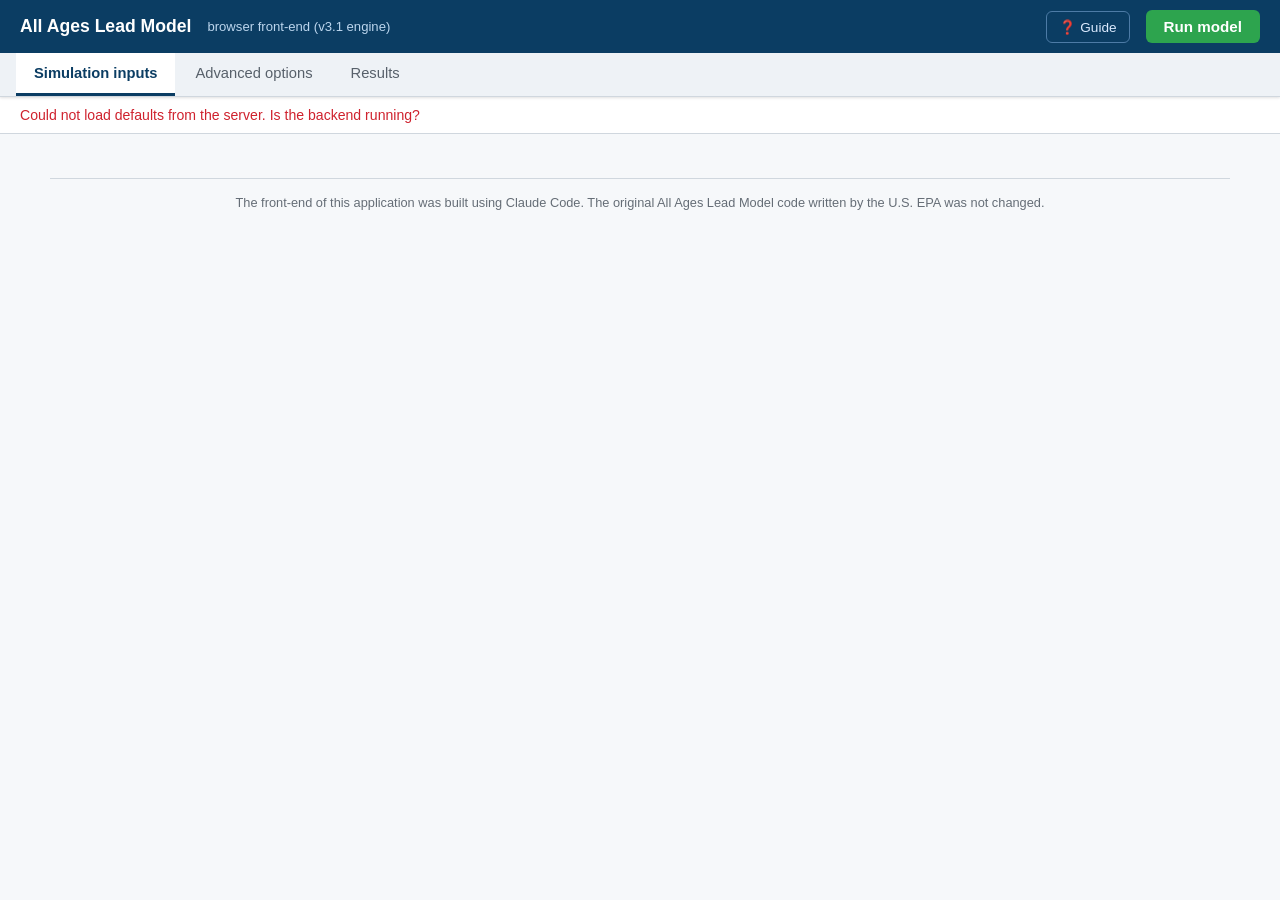
==== frontend/index.html @ 4cada226 "Info drop-down: trim Timesteps-per-day bullet to just the app vs EPA default Co-Authored-By: Claude " ====
<!DOCTYPE html>
<html lang="en">
<head>
  <meta charset="utf-8" />
  <meta name="viewport" content="width=device-width, initial-scale=1" />
  <title>AALM — All Ages Lead Model</title>
  <link rel="stylesheet" href="css/styles.css?v=33" />
</head>
<body>
  <div class="appbar">
    <header class="topbar">
      <h1>All Ages Lead Model</h1>
      <span class="sub">browser front-end (v3.1 engine)</span>
      <span class="spacer"></span>
      <button id="tour-btn" title="Replay the step-by-step guide">❓ Guide</button>
      <button id="run-btn">Run model</button>
    </header>

    <nav class="tabs" id="tabs">
      <button class="tab active" data-view="inputs">Simulation inputs</button>
      <button class="tab" data-view="advanced">Advanced options</button>
      <button class="tab" data-view="results" id="tab-results">Results</button>
    </nav>
  </div>

  <div id="status" class="status">Loading…</div>

  <main>
    <section class="view" id="view-inputs"><!-- simulation + exposure --></section>
    <section class="view hidden" id="view-advanced"><!-- growth / physiology / lung --></section>
    <section class="view hidden" id="view-results">
      <div id="results">
        <div class="placeholder">No results yet. Set your inputs, press <b>Run model</b>, and this page opens automatically with charts and summary statistics.</div>
      </div>
    </section>
  </main>

  <footer class="app-footer">
    The front-end of this application was built using Claude Code. The original All Ages Lead
    Model code written by the U.S. EPA was not changed.
  </footer>

  <!-- config base (leave empty to use same origin; set when frontend is hosted separately) -->
  <script>window.AALM_API_BASE = "";</script>
  <script src="js/schema.js?v=33"></script>
  <script src="js/charts.js?v=33"></script>
  <script src="js/tour.js?v=33"></script>
  <script src="js/app.js?v=33"></script>
</body>
</html>
---- frontend/css/styles.css ----
:root {
  --bg: #f6f8fa; --panel: #ffffff; --ink: #1f2328; --muted: #656d76;
  --line: #d0d7de; --accent: #0969da; --accent-d: #0a4ea3;
  --ok: #1a7f37; --err: #cf222e; --busy: #9a6700;
  --shadow: 0 1px 3px rgba(27,31,36,.08), 0 1px 2px rgba(27,31,36,.06);
}
* { box-sizing: border-box; }
body {
  margin: 0; font-family: "Segoe UI", Roboto, Helvetica, Arial, sans-serif;
  color: var(--ink); background: var(--bg); line-height: 1.45;
}
.appbar { position: sticky; top: 0; z-index: 20; box-shadow: var(--shadow); }
header.topbar {
  background: #0b3d63; color: #fff;
  padding: 10px 20px; display: flex; align-items: center; gap: 16px;
}
header.topbar h1 { font-size: 1.1rem; margin: 0; font-weight: 600; }
header.topbar .sub { color: #bcd6ee; font-size: .82rem; }
header.topbar .spacer { flex: 1; }
header.topbar button#run-btn {
  background: #2da44e; color: #fff; border: 0; padding: 8px 18px; border-radius: 6px;
  font-size: .95rem; font-weight: 600; cursor: pointer;
}
header.topbar button#run-btn:disabled { background: #94d3a2; cursor: default; }

/* bottom "Run model" action bar on the inputs page */
.run-bar { display: flex; justify-content: flex-end; margin: 18px 2px 6px; padding-top: 14px; border-top: 1px solid var(--line); }
.run-btn-lg { background: #2da44e; color: #fff; border: 0; padding: 11px 26px; border-radius: 6px; font-size: 1rem; font-weight: 600; cursor: pointer; }
.run-btn-lg:hover { background: #2c974b; }
.run-btn-lg:disabled { background: #94d3a2; cursor: default; }

.status { padding: 8px 20px; font-size: .88rem; border-bottom: 1px solid var(--line); background: #fff; }
.status.ok { color: var(--ok); } .status.error { color: var(--err); } .status.busy { color: var(--busy); }

/* tab navigation */
nav.tabs { display: flex; gap: 2px; padding: 0 16px; background: #eef2f6; border-bottom: 1px solid var(--line); }
nav.tabs .tab {
  background: transparent; border: 0; border-bottom: 3px solid transparent; color: #57606a;
  padding: 12px 18px; font-size: .92rem; cursor: pointer; font-weight: 500;
}
nav.tabs .tab:hover { color: var(--ink); background: rgba(255,255,255,.5); }
nav.tabs .tab.active { color: #0b3d63; border-bottom-color: #0b3d63; font-weight: 600; background: #fff; }

main { padding: 18px; max-width: 1180px; margin: 0 auto; }
.app-footer { max-width: 1180px; margin: 8px auto 0; padding: 14px 18px 22px; border-top: 1px solid var(--line); color: var(--muted); font-size: .8rem; line-height: 1.5; text-align: center; }
.view.hidden { display: none; }
.adv-note {
  background: #eef5ff; border: 1px solid #cfe0f5; border-radius: 8px; padding: 10px 14px;
  color: #33517a; font-size: .88rem; margin: 0 0 14px;
}

.card { background: var(--panel); border: 1px solid var(--line); border-radius: 8px; margin-bottom: 14px; box-shadow: var(--shadow); overflow: hidden; }
.card.advanced { background: #fcfcfd; }
.card-head { display: flex; align-items: center; justify-content: space-between; padding: 12px 16px; cursor: pointer; user-select: none; }
.card-head h2 { font-size: 1rem; margin: 0; }
.card.advanced .card-head h2 { font-weight: 600; color: #424a53; }
.card-head .chev { color: var(--muted); font-size: .9rem; }
.card-body { padding: 4px 16px 16px; border-top: 1px solid var(--line); }

.grid { display: grid; grid-template-columns: repeat(2, 1fr); gap: 10px 16px; }
.grid-tight { grid-template-columns: repeat(3, 1fr); gap: 8px 14px; }
@media (max-width: 640px) { .grid, .grid-tight { grid-template-columns: 1fr; } }

.field { display: flex; flex-direction: column; gap: 3px; }
.field label { font-size: .8rem; color: #424a53; display: flex; align-items: center; gap: 5px; }
.field input, .field select { padding: 6px 8px; border: 1px solid var(--line); border-radius: 6px; font-size: .9rem; background: #fff; }
.field input:focus, .field select:focus { outline: 2px solid #b6d3f5; border-color: var(--accent); }
.help { cursor: help; color: var(--accent); font-size: .8rem; }
.muted { color: var(--muted); font-size: .85rem; }

/* media */
.media-card { border: 1px solid var(--line); border-radius: 7px; margin: 10px 0; }
.media-head { display: flex; align-items: center; gap: 14px; padding: 8px 12px; background: #f6f8fa; border-bottom: 1px solid var(--line); border-radius: 7px 7px 0 0; flex-wrap: wrap; }
.media-title { font-weight: 600; display: flex; align-items: center; gap: 4px; cursor: pointer; }
.media-body { padding: 10px 12px; }

/* informational note linking the technical guidance document */
.media-doc-note { font-size: .85rem; color: #4a5b73; margin: 0 0 12px; line-height: 1.45; }
.media-doc-note a { color: #0969da; }
.defaults-info { margin: 2px 0 12px; }
.defaults-info > summary { cursor: pointer; color: #0969da; font-size: .85rem; width: fit-content; }
.defaults-info > summary:hover { text-decoration: underline; }
.defaults-info-body { font-size: .85rem; color: #4a5b73; line-height: 1.5; margin: 8px 0 0; }
.defaults-info-body ul { margin: 6px 0; padding-left: 20px; }
.defaults-info-body li { margin: 3px 0; }
input.input-error { border-color: #cf222e; background: #fff5f5; }
.age-warn { color: #cf222e; font-weight: 600; font-size: .85rem; margin: 6px 0 0; }

.subhead { font-size: .8rem; font-weight: 600; color: #424a53; margin: 10px 0 4px; }
.subhead.inline { display: inline-flex; align-items: center; gap: 8px; margin-right: 8px; }
.src-sel select { margin-left: 4px; padding: 3px 6px; }

.vtable-wrap { overflow-x: auto; }
.vtable { border-collapse: collapse; font-size: .82rem; }
.vtable th, .vtable td { border: 1px solid var(--line); padding: 2px; text-align: center; }
.vtable th { background: #f6f8fa; font-weight: 600; }
.vtable .rowhdr { background: #f0f3f6; text-align: left; padding: 4px 8px; white-space: nowrap; font-weight: 500; }
.vtable input { width: 78px; border: 0; padding: 4px; text-align: right; background: transparent; font-size: .82rem; }
.vtable th input { width: 56px; text-align: center; font-weight: 600; }
.vtable input:focus { outline: 1px solid var(--accent); background: #fff; }
.vtable-ctrls { margin: 6px 0; display: flex; gap: 6px; }
.mini { font-size: .76rem; padding: 2px 8px; border: 1px solid var(--line); background: #fff; border-radius: 5px; cursor: pointer; }
.mini:hover { background: #f0f3f6; }

.rba-row { margin: 10px 0 4px; display: flex; align-items: center; gap: 10px; flex-wrap: wrap; }
.rba-cell input { width: 72px; padding: 5px 6px; border: 1px solid var(--line); border-radius: 5px; }
.mask-box { margin-top: 8px; border-top: 1px dashed var(--line); padding-top: 8px; }
.mask-row { display: flex; align-items: center; gap: 8px; margin: 4px 0; flex-wrap: wrap; }
.mask-cell input { width: 64px; padding: 4px 6px; border: 1px solid var(--line); border-radius: 5px; }

/* results */
.results-title { font-size: 1.15rem; margin: 0 0 6px; color: #0b3d63; }
.stats-for { margin: 0 0 10px; font-size: .9rem; }
.stats-for-name { font-weight: 700; color: #0b3d63; }
.summary { display: grid; grid-template-columns: repeat(4, 1fr); gap: 10px; margin-bottom: 8px; }
@media (max-width: 560px) { .summary { grid-template-columns: repeat(2, 1fr); } }
.stat { background: #fff; border: 1px solid var(--line); border-radius: 8px; padding: 12px; text-align: center; box-shadow: var(--shadow); transition: border-color .12s, box-shadow .12s, background .12s; }
.stat.clickable { cursor: pointer; }
.stat.clickable:hover { border-color: #8ab4e8; }
.stat.active { border-color: var(--accent); background: #eff5ff; box-shadow: 0 0 0 2px rgba(9,105,218,.25); }
.stat-val { font-size: 1.3rem; font-weight: 700; color: #0b3d63; }
.stat-lab { font-size: .76rem; color: var(--muted); margin-top: 2px; }
.stat-mark { font-size: .68rem; margin-top: 6px; color: var(--accent); text-transform: uppercase; letter-spacing: .03em; }
.mean-toggle { display: inline-flex; margin-top: 6px; border: 1px solid var(--line); border-radius: 6px; overflow: hidden; }
.mt-btn { border: 0; background: #fff; color: #57606a; font-size: .7rem; padding: 3px 8px; cursor: pointer; }
.mt-btn + .mt-btn { border-left: 1px solid var(--line); }
.mt-btn.on { background: #0b3d63; color: #fff; font-weight: 600; }
.mt-btn:not(.on):hover { background: #eef2f6; }
.stat-hint { font-size: .82rem; color: var(--muted); margin: 0 0 16px; }
svg.chart text.annot { font-size: 11px; font-weight: 600; }

/* interactive "estimate at age" panel */
.estimator { background: #fff; border: 1px solid var(--line); border-radius: 8px; padding: 14px 16px; margin: 0 0 16px; box-shadow: var(--shadow); }
.estimator h3 { margin: 0 0 10px; font-size: 1rem; color: #0b3d63; }
.est-controls { display: flex; align-items: center; gap: 10px; flex-wrap: wrap; }
.est-label { font-size: .9rem; color: #424a53; font-weight: 500; }
.est-num { width: 96px; padding: 6px 8px; border: 1px solid var(--line); border-radius: 6px; font-size: .95rem; }
.est-num:focus { outline: 2px solid #b6d3f5; border-color: var(--accent); }
.est-readout { margin-top: 14px; display: flex; align-items: baseline; gap: 12px; flex-wrap: wrap; }
.est-big { font-size: 2rem; font-weight: 800; color: #0b3d63; line-height: 1; }
.est-unit { font-size: 1rem; font-weight: 600; color: var(--muted); }
.est-sub { color: var(--muted); font-size: .85rem; }
.est-table { margin-top: 12px; }
.est-th { font-size: .72rem; text-transform: uppercase; letter-spacing: .04em; color: var(--muted); margin-bottom: 4px; }
.est-row { display: flex; justify-content: space-between; gap: 20px; max-width: 360px; padding: 3px 0; border-bottom: 1px dashed var(--line); font-size: .88rem; }
.est-k { color: #424a53; }
.est-v { font-weight: 600; color: #0b3d63; }

.results-layout { display: grid; grid-template-columns: 180px 1fr; gap: 14px; }
@media (max-width: 720px) { .results-layout { grid-template-columns: 1fr; } }
.series-picker { font-size: .85rem; max-height: 460px; overflow-y: auto; padding-right: 4px; }
.series-picker h3 { font-size: .9rem; margin: 0 0 6px; }
.pick-group { font-size: .72rem; text-transform: uppercase; letter-spacing: .04em; color: var(--muted); margin: 10px 0 3px; }
.picker-note { font-size: .74rem; color: var(--muted); margin: 0 0 8px; line-height: 1.4; }
.pick { display: flex; align-items: center; gap: 6px; padding: 2px 4px; border-radius: 4px; }
.pick.focus { background: #eef5ff; }
.pick-name { cursor: pointer; }
.pick-name:hover { color: var(--accent); text-decoration: underline; }
.pick.focus .pick-name { font-weight: 600; color: #0b3d63; }
.focus-badge { color: #d1a015; font-weight: 700; }
.chart-wrap { min-width: 0; }
svg.chart { background: #fff; border: 1px solid var(--line); border-radius: 8px; }
.chart text.axis { font-size: 11px; fill: var(--muted); }
.chart text.axis-title { font-size: 12px; fill: #424a53; font-weight: 600; }
.chart-tip { position: absolute; background: rgba(255,255,255,.97); border: 1px solid var(--line); border-radius: 6px; padding: 6px 9px; font-size: .8rem; pointer-events: none; box-shadow: var(--shadow); z-index: 5; }
.chart-tip .tip-x { color: var(--muted); margin-bottom: 3px; }
.chart-tip .tip-dot { display: inline-block; width: 9px; height: 9px; border-radius: 50%; margin-right: 5px; vertical-align: middle; }
button.secondary { margin-top: 10px; background: #fff; border: 1px solid var(--line); padding: 7px 14px; border-radius: 6px; cursor: pointer; font-size: .85rem; }
button.secondary:hover { background: #f0f3f6; }

.placeholder { color: var(--muted); padding: 40px; text-align: center; border: 1px dashed var(--line); border-radius: 8px; background: #fff; }
.errbox { background: #fff8f8; border: 1px solid #ffc9c9; border-radius: 8px; padding: 14px 16px; }
.errbox h3 { margin: 0 0 6px; color: var(--err); font-size: 1rem; }
pre.log { background: #0d1117; color: #d1d9e0; padding: 10px; border-radius: 6px; font-size: .76rem; overflow-x: auto; max-height: 280px; white-space: pre-wrap; }
.runinfo { margin-bottom: 12px; font-size: .85rem; }

/* guided tour */
header.topbar button#tour-btn {
  background: transparent; color: #dbeafe; border: 1px solid #4d7ba6;
  padding: 7px 12px; border-radius: 6px; font-size: .85rem; cursor: pointer;
}
header.topbar button#tour-btn:hover { background: rgba(255,255,255,.1); }
.tour-overlay { position: fixed; inset: 0; z-index: 1000; background: transparent; cursor: default; }
.tour-spot {
  position: fixed; z-index: 1001; border-radius: 8px; pointer-events: none;
  box-shadow: 0 0 0 9999px rgba(11, 22, 40, .55); transition: all .18s ease-out;
}
.tour-bubble {
  position: fixed; z-index: 1002; width: 360px; max-width: calc(100vw - 24px);
  background: #fff; border-radius: 10px; padding: 14px 16px 12px;
  box-shadow: 0 8px 28px rgba(11,22,40,.35); font-size: .9rem; color: var(--ink);
}
.tour-arrow {
  position: absolute; width: 14px; height: 14px; background: #fff; transform: rotate(45deg);
  box-shadow: 0 8px 28px rgba(11,22,40,.15);
}
.tour-arrow.up { box-shadow: -3px -3px 6px rgba(11,22,40,.06); }
.tour-arrow.down { box-shadow: 3px 3px 6px rgba(11,22,40,.06); }
.tour-title { font-weight: 700; color: #0b3d63; margin-bottom: 5px; font-size: .98rem; padding-right: 72px; }
.tour-text { color: #424a53; line-height: 1.5; }
.tour-foot { display: flex; align-items: center; justify-content: space-between; margin-top: 14px; }
.tour-count { font-size: .78rem; color: var(--muted); }
.tour-btns { display: flex; gap: 8px; }
.tour-back { background: #fff; border: 1px solid var(--line); color: #424a53; padding: 6px 14px; border-radius: 6px; cursor: pointer; font-size: .85rem; }
.tour-next { background: #2da44e; border: 0; color: #fff; padding: 6px 16px; border-radius: 6px; cursor: pointer; font-size: .85rem; font-weight: 600; }
.tour-next:hover { background: #2c974b; }
.tour-skip { position: absolute; top: 8px; right: 10px; background: #f6f8fa; border: 1px solid var(--line); color: #57606a; font-size: .78rem; font-weight: 600; padding: 3px 10px; border-radius: 6px; cursor: pointer; }
.tour-skip:hover { background: #eaeef2; color: var(--ink); }
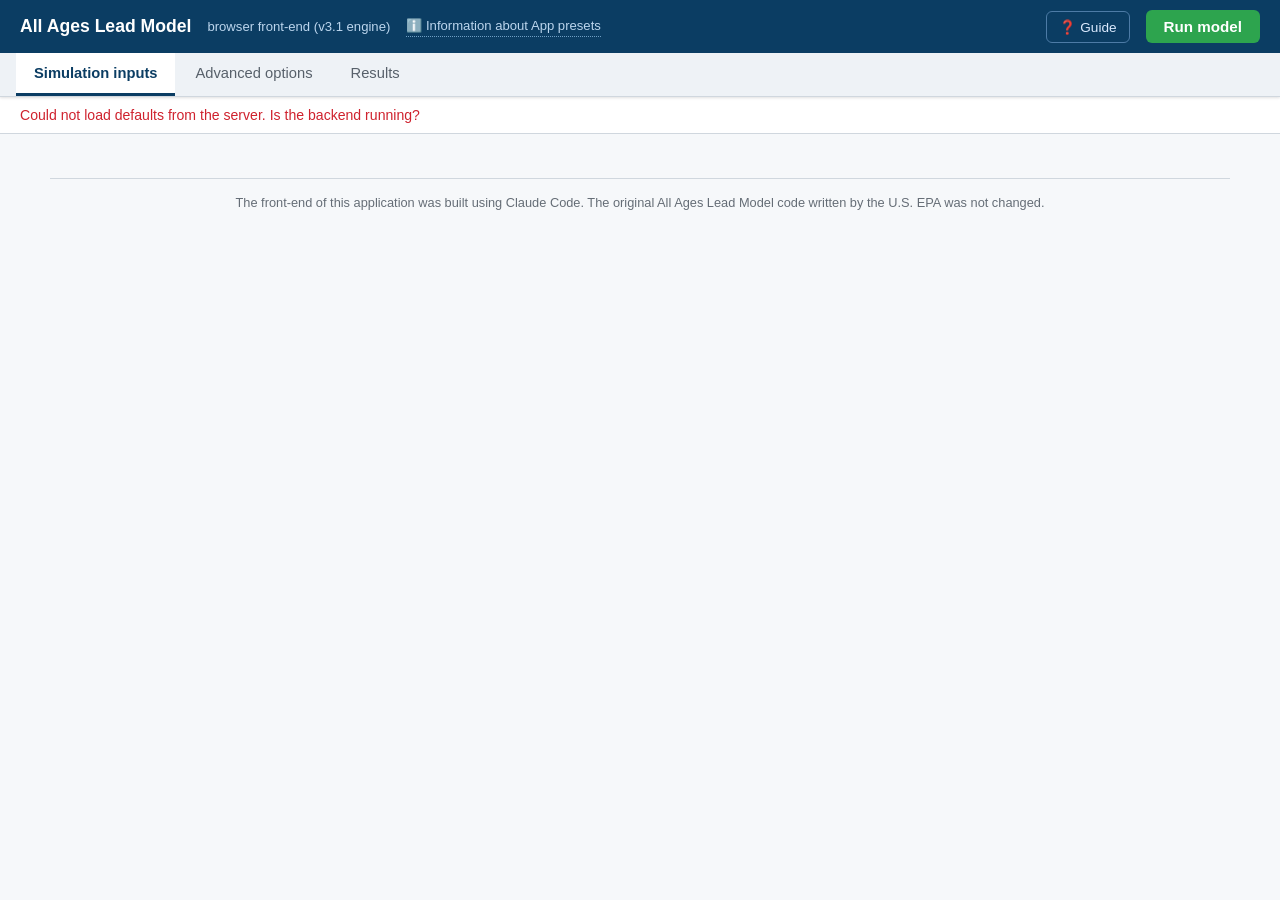
==== commit 732c7fe1: "Move app-presets info from an inline dropdown to a header link + pop-up modal Add an 'Information ab" ====
--- a/frontend/index.html
+++ b/frontend/index.html
@@ -4,13 +4,14 @@
   <meta charset="utf-8" />
   <meta name="viewport" content="width=device-width, initial-scale=1" />
   <title>AALM — All Ages Lead Model</title>
-  <link rel="stylesheet" href="css/styles.css?v=33" />
+  <link rel="stylesheet" href="css/styles.css?v=36" />
 </head>
 <body>
   <div class="appbar">
     <header class="topbar">
       <h1>All Ages Lead Model</h1>
       <span class="sub">browser front-end (v3.1 engine)</span>
+      <a href="#" id="presets-link" class="presets-link">ℹ️ Information about App presets</a>
       <span class="spacer"></span>
       <button id="tour-btn" title="Replay the step-by-step guide">❓ Guide</button>
       <button id="run-btn">Run model</button>
@@ -42,9 +43,9 @@
 
   <!-- config base (leave empty to use same origin; set when frontend is hosted separately) -->
   <script>window.AALM_API_BASE = "";</script>
-  <script src="js/schema.js?v=33"></script>
-  <script src="js/charts.js?v=33"></script>
-  <script src="js/tour.js?v=33"></script>
-  <script src="js/app.js?v=33"></script>
+  <script src="js/schema.js?v=36"></script>
+  <script src="js/charts.js?v=36"></script>
+  <script src="js/tour.js?v=36"></script>
+  <script src="js/app.js?v=36"></script>
 </body>
 </html>
--- a/frontend/css/styles.css
+++ b/frontend/css/styles.css
@@ -77,12 +77,32 @@
 /* informational note linking the technical guidance document */
 .media-doc-note { font-size: .85rem; color: #4a5b73; margin: 0 0 12px; line-height: 1.45; }
 .media-doc-note a { color: #0969da; }
-.defaults-info { margin: 2px 0 12px; }
-.defaults-info > summary { cursor: pointer; color: #0969da; font-size: .85rem; width: fit-content; }
-.defaults-info > summary:hover { text-decoration: underline; }
-.defaults-info-body { font-size: .85rem; color: #4a5b73; line-height: 1.5; margin: 8px 0 0; }
-.defaults-info-body ul { margin: 6px 0; padding-left: 20px; }
-.defaults-info-body li { margin: 3px 0; }
+/* "Information about App presets" header link + pop-up modal */
+.presets-link {
+  color: #bcd6ee; font-size: .82rem; text-decoration: none; cursor: pointer;
+  border-bottom: 1px dotted #6f9fc4; white-space: nowrap;
+}
+.presets-link:hover { color: #fff; border-bottom-color: #fff; }
+.info-overlay {
+  position: fixed; inset: 0; z-index: 1100; background: rgba(11, 22, 40, .5);
+  display: flex; align-items: center; justify-content: center; padding: 20px;
+}
+.info-modal {
+  position: relative; background: #fff; border-radius: 10px; padding: 22px 26px 20px;
+  width: 560px; max-width: 100%; max-height: calc(100vh - 40px); overflow-y: auto;
+  box-shadow: 0 12px 40px rgba(11, 22, 40, .4);
+}
+.info-modal-title { font-size: 1.05rem; font-weight: 700; color: #0b3d63; margin: 0 30px 10px 0; }
+.info-modal-body { font-size: .9rem; color: #4a5b73; line-height: 1.55; }
+.info-modal-body p { margin: 8px 0; }
+.info-modal-body ul { margin: 6px 0; padding-left: 20px; }
+.info-modal-body li { margin: 4px 0; }
+.info-close {
+  position: absolute; top: 10px; right: 12px; background: #f6f8fa; border: 1px solid var(--line);
+  color: #57606a; font-size: 1.1rem; line-height: 1; width: 28px; height: 28px; border-radius: 6px;
+  cursor: pointer; display: flex; align-items: center; justify-content: center;
+}
+.info-close:hover { background: #eaeef2; color: var(--ink); }
 input.input-error { border-color: #cf222e; background: #fff5f5; }
 .age-warn { color: #cf222e; font-weight: 600; font-size: .85rem; margin: 6px 0 0; }
 
